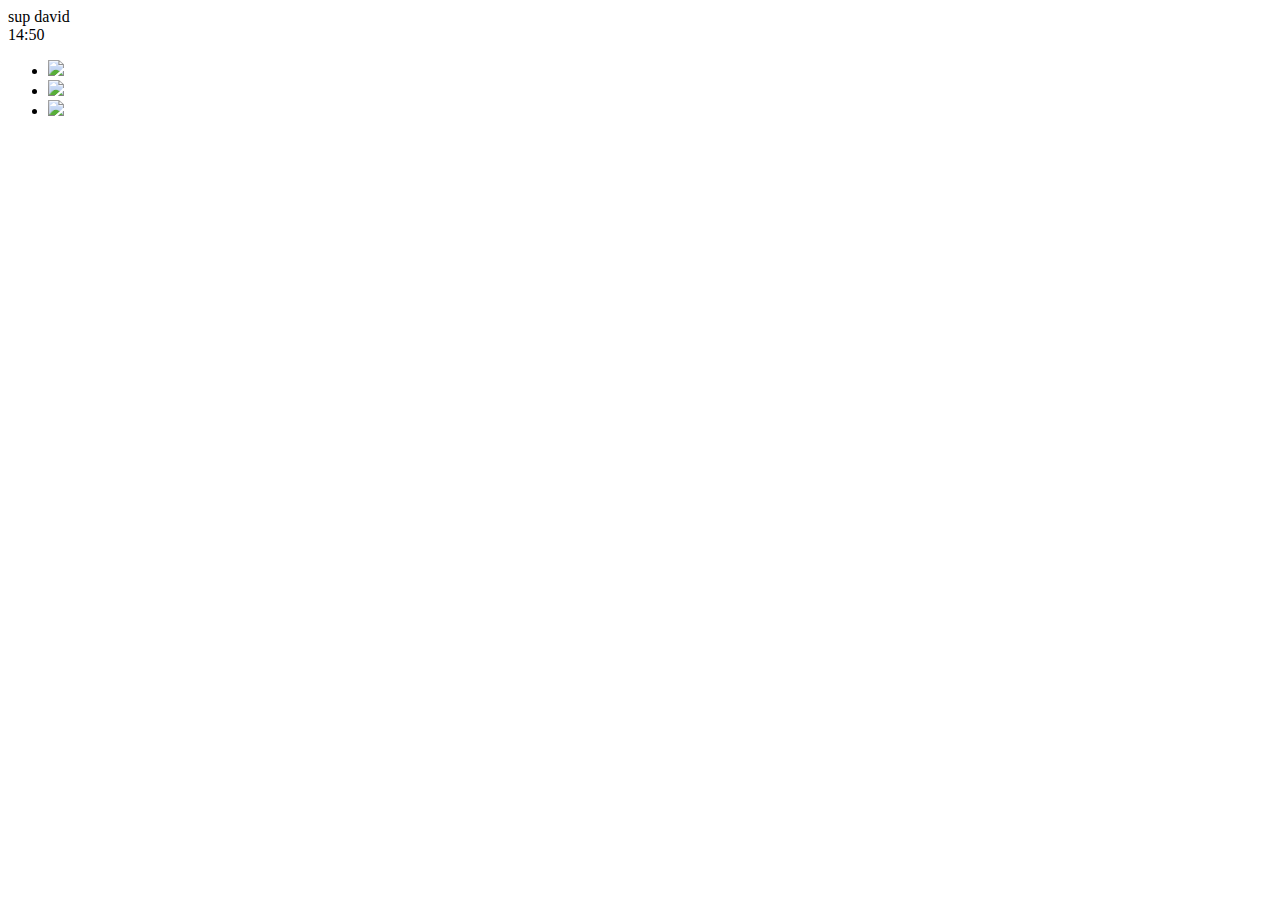
==== files/index.html @ 891d444e "script now loads last, wallpapers load at random" ====
<!DOCTYPE html>
<html>

<head>
    <!-- Title -->
    <title>Home</title>

    <!-- Favicon -->
    <link rel='icon' href='images/favicon.svg'>

    <!-- Link CSS and JS -->
    <link rel="stylesheet" href="style.css">
</head>

<body>
    <div class="content">

        <!-- Greeting -->
        <div id="greeting">sup david</div>

        <!-- Time -->
        <div id="time">00:00</div>

        <!-- Bookmarks -->
        <ul id="bookmarks">

            <!-- Add bookmarks here -->
            <li><a href="https://reddit.com"><img src="images/reddit.svg"></a></li>
            <li><a href="https://youtube.com"><img src="images/youtube.svg"></a></li>
            <li><a href="https://google.com"><img src="images/google.svg"></a></li>

        </ul>

    </div>

<script src="script.js"></script>

</body>

</html>
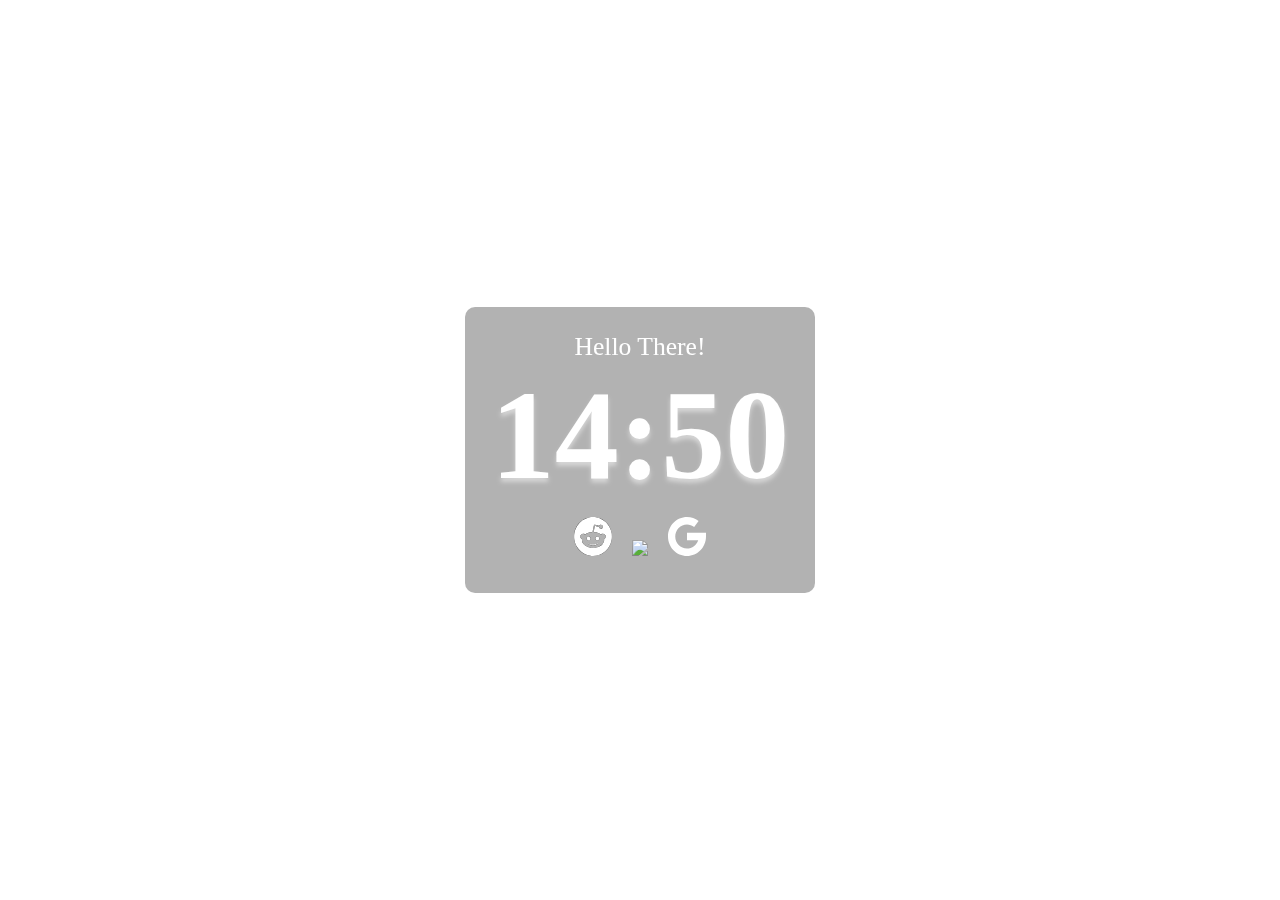
==== commit dae66fa3: "script now loads last, wallpapers load at random" ====
--- a/files/index.html
+++ b/files/index.html
@@ -16,7 +16,7 @@
     <div class="content">
 
         <!-- Greeting -->
-        <div id="greeting">sup david</div>
+        <div id="greeting">Hello There!</div>
 
         <!-- Time -->
         <div id="time">00:00</div>
--- a/files/style.css
+++ b/files/style.css
@@ -0,0 +1,64 @@
+body {
+    margin: 0%;
+    padding: 0%;
+    height: 100vh;
+    background-size: cover;
+    background-repeat: no-repeat;
+    display: flex;
+    justify-content: center;
+    align-items: center;
+    
+    /* Customize */
+
+    /* background-image: url("path/to/image") */
+    background-image: url("images/01.jpg");
+
+    /* color: your color */
+    color: #fff;
+
+    /* font-family: 'your font' */
+    font-family: 'fira code';
+}
+
+.content {
+    background: rgba(0, 0, 0, 0.3);
+    backdrop-filter: blur(3px); 
+    border-radius: 10px; 
+}
+
+#greeting{
+    margin-top: 2vw;
+    font-size: 2vw;
+    text-align: center;
+}
+
+#time {
+    margin-left: 2vw;
+    margin-right: 2vw;
+    font-size: 10vw;
+    font-weight: bold;
+    text-align: center;
+    text-shadow: 0px 4px 4px rgba(255, 255, 255, 0.46);
+}
+
+#bookmarks {
+    margin-top: 0;
+    padding: 0%;
+    margin-bottom: 2vw;
+    list-style-type: none;
+    text-align: center;
+}
+
+#bookmarks li {
+    display: inline-block;
+    transition: 0.3s;
+    padding: 8px;
+}
+
+#bookmarks li:hover {
+    transform: scale(1.2);
+}
+
+#bookmarks img {
+    width: 3vw;
+} 